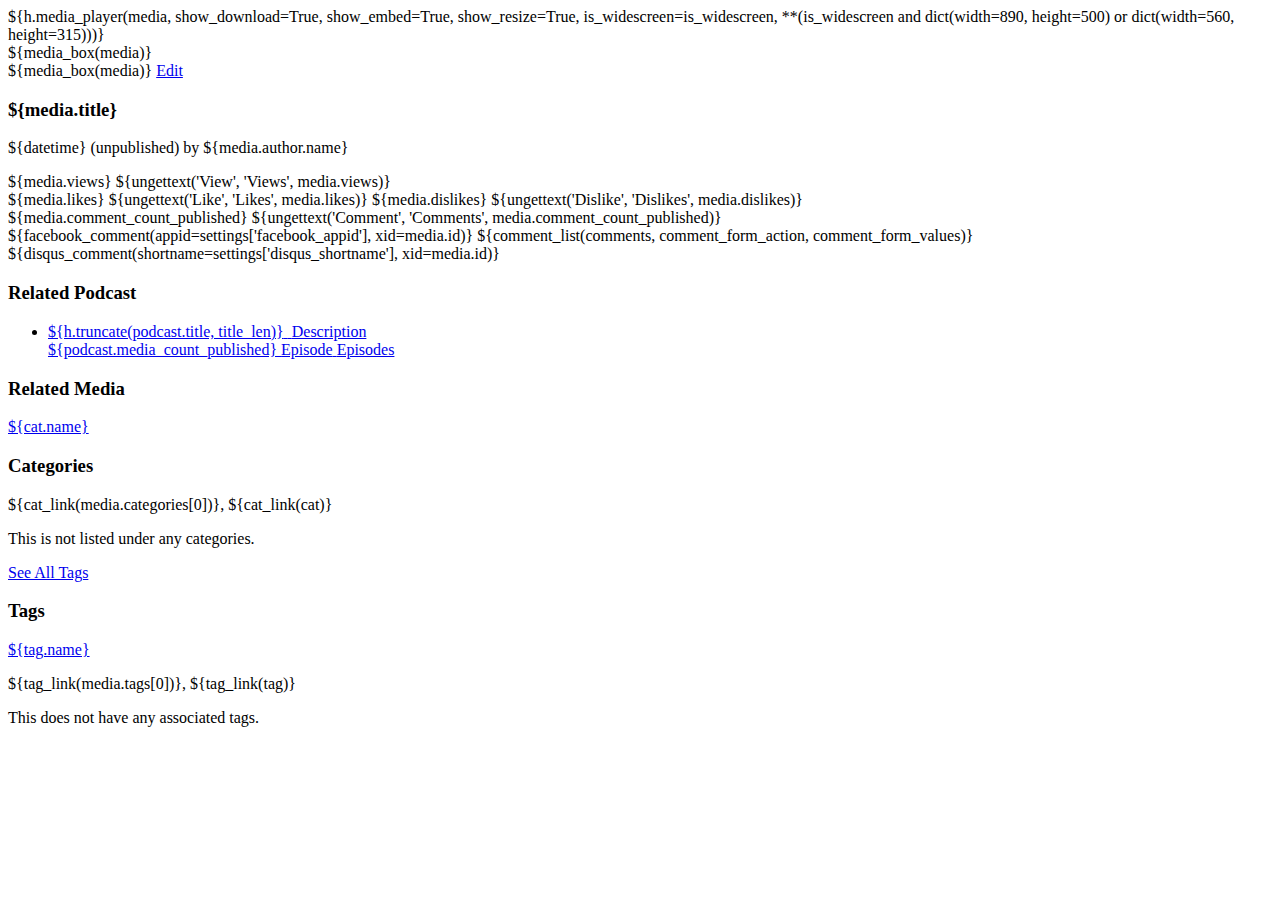
==== mediacore/templates/media/view.html @ 93e2946c "Disqus comment integration" ====
<!--! This file is a part of MediaCore, Copyright 2009 Simple Station Inc.

	MediaCore is free software: you can redistribute it and/or modify
	it under the terms of the GNU General Public License as published by
	the Free Software Foundation, either version 3 of the License, or
	(at your option) any later version.

	MediaCore is distributed in the hope that it will be useful,
	but WITHOUT ANY WARRANTY; without even the implied warranty of
	MERCHANTABILITY or FITNESS FOR A PARTICULAR PURPOSE.  See the
	GNU General Public License for more details.

	You should have received a copy of the GNU General Public License
	along with this program.  If not, see <http://www.gnu.org/licenses/>.
-->
<!DOCTYPE html PUBLIC "-//W3C//DTD XHTML 1.0 Strict//EN"
     "http://www.w3.org/TR/xhtml1/DTD/xhtml1-strict.dtd">
<html xmlns="http://www.w3.org/1999/xhtml"
      xmlns:py="http://genshi.edgewall.org/"
      xmlns:i18n="http://genshi.edgewall.org/i18n"
      xmlns:fb="http://www.facebook.com/2008/fbml"
      xmlns:xi="http://www.w3.org/2001/XInclude"
      py:with="comments_engine = settings['comments_engine']">
<xi:include href="../master.html" />
<xi:include href="../comments/_list.html" py:if="comments_engine == 'mediacore'" />
<xi:include href="../comments/facebook.html" py:if="comments_engine == 'facebook'" />
<xi:include href="../comments/disqus.html" py:if="comments_engine == 'disqus'" />
<head>
	<title>${h.page_title(default=media.title, media=media)}</title>
	<link py:if="media.podcast" href="${h.url_for('/styles/podcasts.css')}" media="screen" rel="stylesheet" type="text/css" />
	<meta name="description" content="${h.meta_description(media=media)}" />
	<meta name="keywords" content="${h.meta_keywords(media=media)}" />
	<!--! Expose the video thumbnail for facebook and potentially others to scrape. Is qualified necessary? -->
	<link rel="image_src" href="${h.thumb_url(media, 'm', qualified=True)}" />
</head>
<body class="${media.podcast and 'nav-podcasts-on' or 'nav-media-on'}" py:with="is_widescreen = (settings['appearance_enable_widescreen_view'] == 'True')">
	<div id="media-wrapper" class="mediacore-content clearfix">

		<div py:def="media_box(media)" id="media-box" class="feat-box media-${is_widescreen and 'wide' or 'norm'}">
			<div class="feat-top" />
			<div class="feat-content">
				${h.media_player(media, show_download=True, show_embed=True, show_resize=True, is_widescreen=is_widescreen, **(is_widescreen and dict(width=890, height=500) or dict(width=560, height=315)))}
			</div>
			<div class="feat-bottom" />
		</div>

	<div id="media-inner-wrapper">
		<py:if test="is_widescreen">${media_box(media)}</py:if>
		<div id="media-info">
			<py:if test="not is_widescreen">${media_box(media)}</py:if>

			<a href="${h.url_for(controller='/admin/media', action='edit', id=media.id)}" class="underline-hover f-rgt" py:if="h.can_edit(media)">Edit</a>
			<h3 class="feat-title">${media.title}</h3>
			<div class="feat-date" py:choose="">
				<py:when test="media.is_published" py:with="datetime = h.format_date(media.publish_on, 'long')">${datetime}</py:when>
				<py:otherwise>(unpublished)</py:otherwise>
				<span i18n:msg="authorName">by ${media.author.name}</span>
			</div>
			<div id="description-excerpt" class="media-desc" py:with="fulltext = media.description or u''; excerpt = h.excerpt_xhtml(fulltext, 340)">
				<div class="mcore-excerpt-fulltext"><p py:replace="Markup(fulltext)" /></div>
				<div class="mcore-excerpt" style="display:none" py:if="excerpt != fulltext"><p py:replace="Markup(excerpt)" /></div>
			</div>
			<div class="feat-stats clearfix">
				<div class="meta-views f-rgt">${media.views} ${ungettext('View', 'Views', media.views)}</div>
				<div py:if="settings['appearance_show_like'] or settings['appearance_show_dislike']" class="meta-likes f-rgt">
					<span py:if="settings['appearance_show_like']" id="mcore-likes-counter">${media.likes}</span> ${ungettext('Like', 'Likes', media.likes)}
					<span py:if="settings['appearance_show_dislike']" class="meta-dislikes"><span id="mcore-dislikes-counter">${media.dislikes}</span> ${ungettext('Dislike', 'Dislikes', media.dislikes)}</span>
				</div>
				<div py:if="comments_engine == 'mediacore'" class="meta-comments f-lft"><span id="mcore-comments-counter">${media.comment_count_published}</span> ${ungettext('Comment', 'Comments', media.comment_count_published)}</div>
			</div>

			<py:choose test="comments_engine">
				<py:when test="'facebook'">
					${facebook_comment(appid=settings['facebook_appid'], xid=media.id)}
				</py:when>
				<py:when test="'mediacore'">
					${comment_list(comments, comment_form_action, comment_form_values)}
				</py:when>
				<py:when test="'disqus'">
					${disqus_comment(shortname=settings['disqus_shortname'], xid=media.id)}
				</py:when>
			</py:choose>
		</div>
	</div>

	<div id="media-sidebar" py:with="advertising_sidebar_html = settings['advertising_sidebar_html']">

		<div py:if="advertising_sidebar_html" id="mcore-ad-sidebar" class="f-rgt" py:content="Markup(advertising_sidebar_html)" />

		<py:if test="media.podcast" py:with="title_len = 50; desc_len = 120; m_desc_len = (desc_len - min(len(media.podcast.title), title_len)) or 0">
			<div id="podcast-context" class="contextbox" py:with="podcast = media.podcast">
				<h3 class="uppercase">Related Podcast</h3>
				<ul class="grid s-grid">
					<li>
						<a href="${h.url_for(controller='/podcasts', action='view', slug=podcast.slug)}">
							<span class="grid-title">${h.truncate(podcast.title, title_len)}</span>
							<span class="thumb-wrap">
								<img py:with="thumb = h.thumb(podcast, 's')" src="${thumb.url}" width="${thumb.x}" height="${thumb.y}" alt="" />
							</span>
							<span class="grid-desc mcore-text" py:content="h.truncate(h.strip_xhtml(podcast.description), m_desc_len)">Description</span><br />
							<span class="grid-meta">
								<span class="meta meta-episodes" title="Podcast Episodes">
									${podcast.media_count_published}
									<span>
										<i18n:choose numeral="podcast.media_count_published">
											<span i18n:singular="">Episode</span>
											<span i18n:plural="">Episodes</span>
										</i18n:choose>
									</span>
								</span>
							</span>
						</a>
					</li>
				</ul>
			</div>
		</py:if>

		<div id="media-context" class="contextbox" py:if="related_media">
			<h3 class="uppercase">Related Media</h3>
			<ul py:replace="media_grid(related_media, thumb_size='s', title_len=40, desc_len=0)" />
		</div>

		<div id="category-context" class="contextbox">
			<a py:def="cat_link(cat)" href="${h.url_for(controller='/categories', slug=cat.slug)}" class="underline-hover">${cat.name}</a>
			<h3 class="uppercase">Categories</h3>
			<p py:if="media.categories">${cat_link(media.categories[0])}<py:for each="cat in media.categories[1:]">, ${cat_link(cat)}</py:for></p>
			<p py:if="not media.categories" class="contextbox-none">This is not listed under any categories.</p>
		</div>

		<div id="tag-context" class="contextbox">
			<a class="subhead underline-hover" href="${h.url_for(controller='/media', action='tags')}">See All Tags</a>
			<h3 class="uppercase">Tags</h3>
			<a py:def="tag_link(tag)" href="${h.url_for(controller='/media', action='index', tag=tag.slug)}" class="underline-hover">${tag.name}</a>
			<p py:if="media.tags">${tag_link(media.tags[0])}<py:for each="tag in media.tags[1:]">, ${tag_link(tag)}</py:for></p>
			<p py:if="not media.tags" class="contextbox-none">This does not have any associated tags.</p>
		</div>
	</div>

	</div>
</body>
</html>
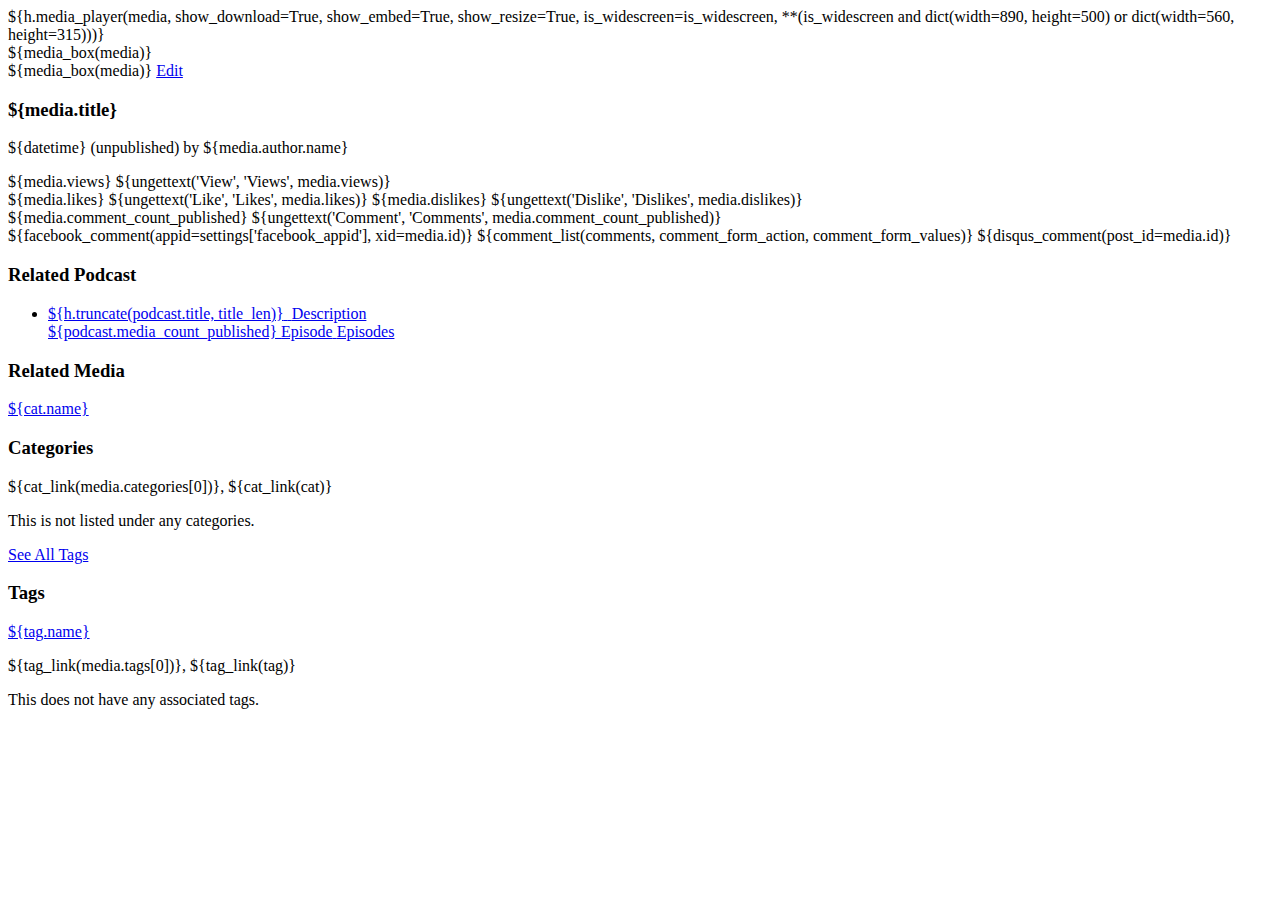
==== commit 527a3503: "Adds disqus comment count (more or less)" ====
--- a/mediacore/templates/media/view.html
+++ b/mediacore/templates/media/view.html
@@ -77,7 +77,7 @@
 					${comment_list(comments, comment_form_action, comment_form_values)}
 				</py:when>
 				<py:when test="'disqus'">
-					${disqus_comment(shortname=settings['disqus_shortname'], xid=media.id)}
+					${disqus_comment(post_id=media.id)}
 				</py:when>
 			</py:choose>
 		</div>
